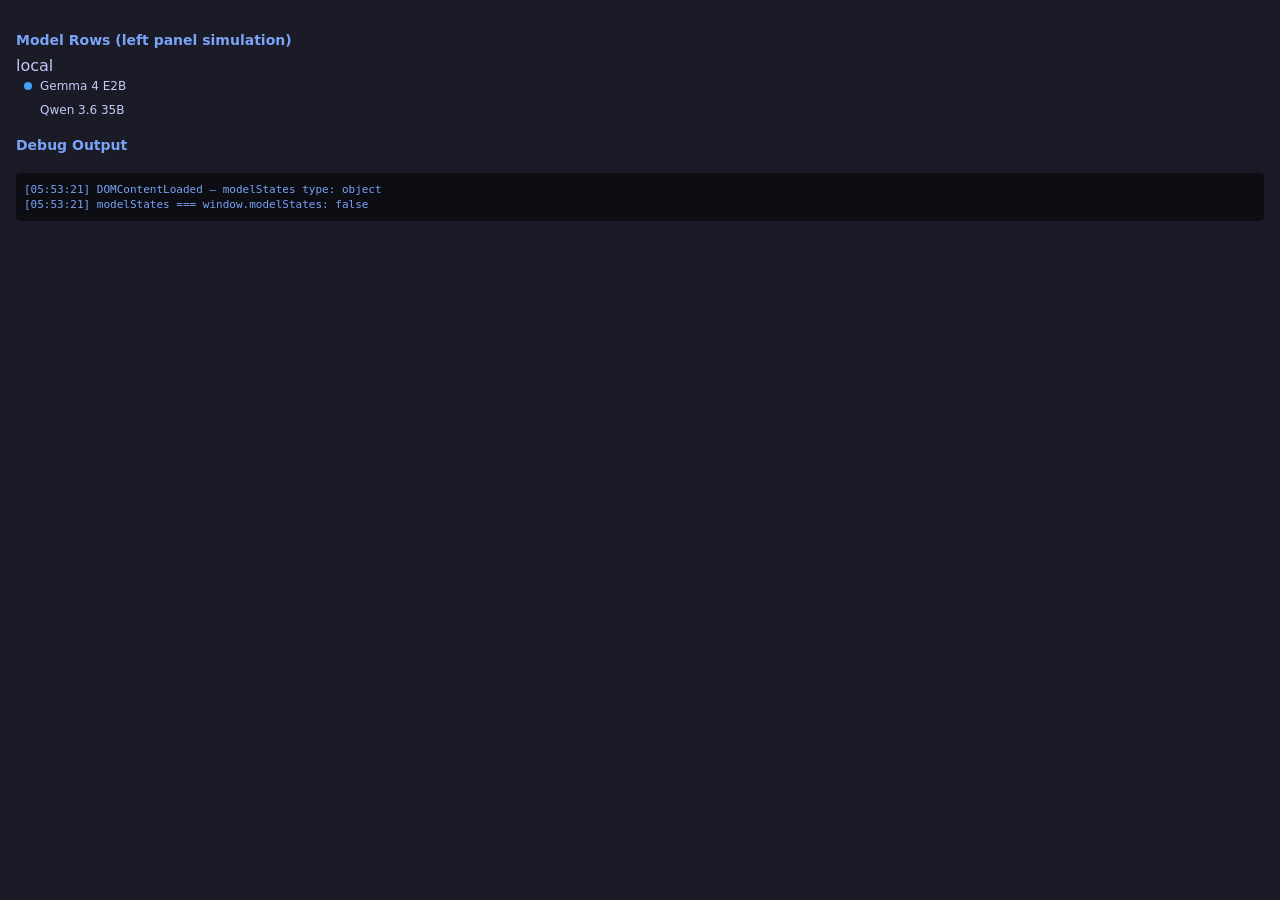
==== static/test-config-panel.html @ 2e2d457f "Stop event propagation on config panel buttons to prevent row toggle" ====
<!DOCTYPE html>
<html lang="en">
<head>
    <meta charset="UTF-8">
    <title>Config Panel Test</title>
    <meta name="arkestra-admin-key" content="whatever">
    <style>
        * { box-sizing: border-box; margin: 0; padding: 0; }
        body { font-family: ui-sans-serif, system-ui, sans-serif; background: #1a1b26; color: #c0caf5; padding: 16px; }
        h2 { margin: 16px 0 8px; font-size: 14px; color: #7aa2f7; }

        .model-row { display: block; padding: 4px 8px; border-radius: 4px; cursor: pointer; font-size: 13px; margin-bottom: 2px; }
        .model-row:hover { background: #24283b; }
        .model-name-bar { display: flex; align-items: center; gap: 8px; }
        .status-dot { width: 8px; height: 8px; border-radius: 50%; flex-shrink: 0; }
        .status-dot.cached { background: #41a2f5; }
        .model-name { font-size: 12px; }

        .model-config-panel { display: none; border-top: 1px solid #414868; padding: 8px; margin-top: 4px; background: #16161e; }
        .model-row.expanded .model-config-panel { display: block; }

        .edit-form-grid { display: grid; gap: 6px; }
        .edit-field label { display: block; font-size: 10px; font-weight: 600; color: #565f8e; text-transform: uppercase; margin-bottom: 2px; }
        .edit-field input, .edit-field select, .edit-field textarea {
            width: 100%; padding: 4px 6px; border: 1px solid #414868; border-radius: 4px;
            font-size: 12px; background: #1a1b26; color: #c0caf5; outline: none;
        }
        .edit-field textarea { min-height: 40px; max-height: 80px; resize: vertical; }

        .model-actions { display: flex; gap: 4px; margin-top: 8px; padding-top: 6px; border-top: 1px solid #414868; }
        .model-actions button { width: 32px; height: 24px; border: 1px solid #414868; border-radius: 4px;
            background: #24283b; color: #c0caf5; font-size: 13px; cursor: pointer; }
        .model-actions button.btn-success { color: #9ece6a; }
        .model-actions button.btn-danger { color: #f7768e; }

        #debug-log { margin-top: 20px; font-family: monospace; font-size: 11px; background: #0d0d14; padding: 8px; border-radius: 4px; max-height: 300px; overflow-y: auto; }
        #debug-log div { margin: 2px 0; }
        .log-ok { color: #9ece6a; }
        .log-err { color: #f7768e; }
        .log-info { color: #7aa2f7; }
    </style>
</head>
<body>

<h2>Model Rows (left panel simulation)</h2>
<div id="model-accordion-items">
    <!-- Row 1 -->
    <div class="cluster-item" id="sec-cluster-local">
        <div class="cluster-header"><span class="cluster-name">local</span></div>
        <div class="cluster-models">
            <div class="model-row" id="sec-model-gemma" data-model="gemma-4-e2b">
                <div class="model-name-bar">
                    <span class="status-dot cached"></span>
                    <span class="model-name">Gemma 4 E2B</span>
                </div>
                <div class="model-config-panel" id="body-gemma">
                    <p class="placeholder-text">Click to load configuration…</p>
                </div>
            </div>
            <div class="model-row" id="sec-model-qwen" data-model="qwen3.6-35B-think">
                <div class="model-name-bar">
                    <span class="status-dot uncached"></span>
                    <span class="model-name">Qwen 3.6 35B</span>
                </div>
                <div class="model-config-panel" id="body-qwen">
                    <p class="placeholder-text">Click to load configuration…</p>
                </div>
            </div>
        </div>
    </div>
</div>

<h2>Debug Output</h2>
<div id="debug-log"></div>

<script>
// ── Minimal logging ────────────────────────────────────────
function log(msg, cls = 'log-info') {
    const d = document.createElement('div');
    d.className = cls;
    d.textContent = `[${new Date().toISOString().substr(11,8)}] ${msg}`;
    document.getElementById('debug-log').appendChild(d);
}

// ── Minimal escapeHTML ────────────────────────────────────
function escapeHTML(s) { return String(s || '').replace(/[&"<>]/g, c => ({'&':'&amp;','"':'&quot;','<':'&lt;','>':'&gt;'}[c])); }

// ── Minimal sanitizeId ───────────────────────────────────
function sanitizeId(s) { return String(s || '').replace(/[^a-zA-Z0-9_-]/g, '_'); }

// ── State (same as app.js) ───────────────────────────────
let modelStates = {};
let backendOptions = {'vulkan-radv': 'vulkan-radv', 'rocm': 'rocm'};
let runnerTypes = ['process', 'podman'];

// ── simulate adminGet (real server call) ─────────────────
async function adminGet(path) {
    const key = document.querySelector('meta[name="arkestra-admin-key"]')?.content || '';
    const resp = await fetch(path, { headers: {'X-Admin-Key': key} });
    if (!resp.ok) throw new Error(`[${resp.status}] ${resp.statusText}`);
    return resp.json();
}

// ── populateModelPanel (exact copy from app.js) ───────────
async function populateModelPanel(modelName) {
    log('populateModelPanel called with: ' + modelName, 'log-info');
    console.log('[populateModelPanel] modelName=', modelName, 'typeof modelStates=', typeof modelStates);

    // Find the model row by data-model attribute, then get its nested config panel
    const row = document.querySelector('.model-row[data-model="' + escapeHTML(modelName) + '"]');
    if (!row) { log('no row found', 'log-err'); return; }
    log('row found: ' + row.id, 'log-ok');

    const panel = row.querySelector('.model-config-panel');
    if (!panel) { log('no panel found', 'log-err'); return; }
    log('panel found', 'log-ok');

    try {
        log('fetching /admin/config/' + modelName, 'log-info');
        const data = await adminGet('/admin/config/' + encodeURIComponent(modelName));
        log('api returned: ok=' + !!data?.ok + ', configType=' + typeof (data?.config), 'log-ok');

        if (!data || !data.config) { log('early return: no data/config', 'log-err'); return; }
        log('data.config exists, proceeding...', 'log-info');

        const cfg = data.config;
        const allCaps = data.available_capabilities || ['chat'];

        log('about to assign modelStates[' + JSON.stringify(modelName) + '] = ...', 'log-info');
        log('typeof modelStates before assignment: ' + typeof modelStates, 'log-info');
        log('modelStates keys: ' + Object.keys(modelStates).join(', '), 'log-info');

        // This line is the one that fails:
        try {
            modelStates[modelName] = { config: cfg, snapshot: JSON.parse(JSON.stringify(cfg)), dirty: false, allCaps };
            log('SUCCESS: stored in modelStates, keys=' + Object.keys(modelStates).join(', '), 'log-ok');
        } catch(assignErr) {
            log('ASSIGNMENT ERROR: ' + assignErr.message, 'log-err');
            return;
        }

        let html = '';
        html += '<div class="edit-form-grid">';
        html += '<div class="edit-field"><label for="mc-checkpoint-' + sanitizeId(modelName) + '">Checkpoint</label>';
        html += '  <input type="text" id="mc-checkpoint-' + sanitizeId(modelName) + '" value="' + escapeHTML(cfg.checkpoint || '') + '"></div>';
        html += '<div class="edit-field"><label for="mc-backend-' + sanitizeId(modelName) + '">Backend</label>';
        html += '  <select id="mc-backend-' + sanitizeId(modelName) + '">';
        html += '    <option value="">(default)</option>';
        if (backendOptions) {
            for (const [key, val] of Object.entries(backendOptions)) {
                const label = (typeof val === 'object') ? (val.host || key) : key;
                html += '    <option value="' + escapeHTML(key) + '"' + ((cfg.backend === key) ? ' selected' : '') + '>' + escapeHTML(label) + '</option>';
            }
        }
        html += '  </select></div>';
        html += '<div class="edit-field"><label for="mc-args-' + sanitizeId(modelName) + '">Args</label>';
        html += '  <textarea id="mc-args-' + sanitizeId(modelName) + '" rows="2">' + escapeHTML(typeof cfg.args === 'object' ? JSON.stringify(cfg.args, null, 2) : (cfg.args || '')) + '</textarea></div>';
        html += '</div>';

        html += '<div class="model-actions">';
        html += '  <button type="button" data-action="reset" id="mc-reset-' + sanitizeId(modelName) + '">↺</button>';
        html += '  <button type="button" data-action="stop" id="mc-stop-' + sanitizeId(modelName) + '" class="btn-danger">⏹</button>';
        html += '  <button type="button" data-action="start" id="mc-start-' + sanitizeId(modelName) + '" class="btn-success">▶</button>';
        html += '  <button type="button" data-action="save" id="mc-save-' + sanitizeId(modelName) + '">✓</button>';
        html += '  <button type="button" data-action="eject" id="mc-eject-' + sanitizeId(modelName) + '" class="btn-danger">⏏</button>';
        html += '</div>';

        panel.innerHTML = html;
        log('panel innerHTML set, length=' + (html.length || ''), 'log-ok');

        // Wire up action buttons via delegation on the panel
        panel.querySelector('[data-action="save"]')?.addEventListener('click', e => { e.stopPropagation();
            log('SAVE button clicked!', 'log-ok');
            const body = {};
            body.checkpoint = document.getElementById('mc-checkpoint-' + sanitizeId(modelName))?.value || '';
            body.backend = (document.getElementById('mc-backend-' + sanitizeId(modelName))?.value) || undefined;
            body.runner = (document.getElementById('mc-runner-' + sanitizeId(modelName))?.value) || undefined;
            body.args = (document.getElementById('mc-args-' + sanitizeId(modelName))?.value) || undefined;
            log('save values: checkpoint=' + body.checkpoint.substring(0,30), 'log-info');
        });
        panel.querySelector('[data-action="start"]')?.addEventListener('click', e => { e.stopPropagation();
            log('START button clicked!', 'log-ok');
        });
        panel.querySelector('[data-action="stop"]')?.addEventListener('click', e => { e.stopPropagation();
            log('STOP button clicked!', 'log-ok');
        });
        panel.querySelector('[data-action="reset"]')?.addEventListener('click', e => { e.stopPropagation();
            log('RESET button clicked!', 'log-ok');
        });
        panel.querySelector('[data-action="eject"]')?.addEventListener('click', e => { e.stopPropagation();
            log('EJECT button clicked!', 'log-ok');
        });

        // Wire up inputs for dirty detection
        panel.querySelectorAll('input, select, textarea').forEach(el => {
            el.addEventListener('input', () => { log('input changed: ' + el.id, 'log-info'); });
        });

    } catch (e) {
        log('FAILED to load config: ' + e.message, 'log-err');
        panel.innerHTML = '<p style="color:#f7768e">Failed: ' + escapeHTML(e.message) + '</p>';
    }
}

// ── toggleAccordion (exact copy from app.js) ──────────────
function toggleAccordion(id) {
    const el = document.getElementById(id);
    if (!el) return;
    const wasCollapsed = el.classList.contains('collapsed');
    el.classList.toggle('collapsed');
    if (el.classList.contains('model-row')) {
        const wasExpanded = el.classList.contains('expanded');
        el.classList.toggle('expanded', !wasCollapsed);
        log('model row click: expanded=' + !wasExpanded + ' (wasExpanded=' + wasExpanded + ', wasCollapsed=' + wasCollapsed + ')', 'log-info');
        if (!wasExpanded) {
            const modelName = el.dataset.model;
            if (modelName) populateModelPanel(modelName);
        }
    }
}

// ── Event handlers ────────────────────────────────────────
document.addEventListener('DOMContentLoaded', () => {
    // Handle click on model rows via event delegation
    document.getElementById('model-accordion-items').addEventListener('click', (e) => {
        const row = e.target.closest('.model-row');
        if (row) {
            log('event delegation: clicked .model-row id=' + row.id, 'log-info');
            toggleAccordion(row.id);
        }
    });

    // Click cluster header to expand
    document.querySelector('.cluster-header')?.addEventListener('click', () => {
        log('cluster header clicked', 'log-info');
        toggleAccordion('sec-cluster-local');
    });

    log('DOMContentLoaded — modelStates type: ' + typeof modelStates, 'log-info');
    log('modelStates === window.modelStates: ' + (modelStates === window.modelStates), 'log-info');
});
</script>
</body>
</html>
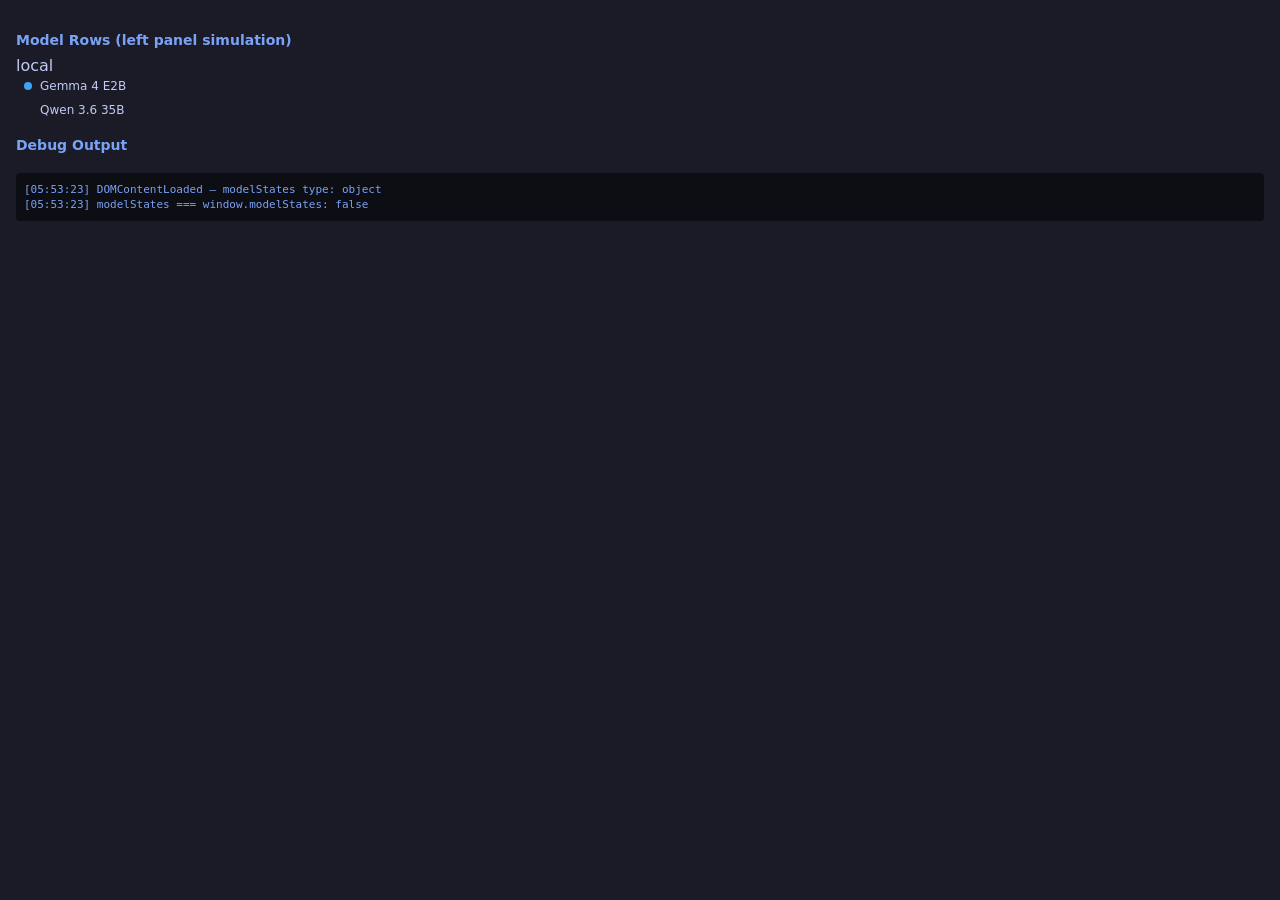
==== commit 095a81a2: "Fix config panel CSS Grid layout The ConfigPanel JS wrapped each label+value pair in a .field-wrappe" ====
--- a/static/test-config-panel.html
+++ b/static/test-config-panel.html
@@ -16,16 +16,30 @@
         .status-dot.cached { background: #41a2f5; }
         .model-name { font-size: 12px; }
 
-        .model-config-panel { display: none; border-top: 1px solid #414868; padding: 8px; margin-top: 4px; background: #16161e; }
-        .model-row.expanded .model-config-panel { display: block; }
-
-        .edit-form-grid { display: grid; gap: 6px; }
-        .edit-field label { display: block; font-size: 10px; font-weight: 600; color: #565f8e; text-transform: uppercase; margin-bottom: 2px; }
-        .edit-field input, .edit-field select, .edit-field textarea {
-            width: 100%; padding: 4px 6px; border: 1px solid #414868; border-radius: 4px;
-            font-size: 12px; background: #1a1b26; color: #c0caf5; outline: none;
-        }
-        .edit-field textarea { min-height: 40px; max-height: 80px; resize: vertical; }
+        .model-config-panel {
+            display: none;
+            padding: 6px 8px;
+        }
+        .model-row.expanded .model-config-panel {
+            display: grid;
+            grid-template-columns: auto 1fr;
+            gap: 4px 12px;
+            align-items: center;
+        }
+        .model-config-panel > .field-label {
+            font-size: 10.5px;
+            font-weight: 600;
+            color: #565f8e;
+            grid-column: 1;
+            text-align: right;
+        }
+        .model-config-panel > .field-value {
+            grid-column: 2;
+        }
+        .model-config-panel > .field-label.full-width,
+        .model-config-panel > .field-value.full-width {
+            grid-column: 1 / -1;
+        }
 
         .model-actions { display: flex; gap: 4px; margin-top: 8px; padding-top: 6px; border-top: 1px solid #414868; }
         .model-actions button { width: 32px; height: 24px; border: 1px solid #414868; border-radius: 4px;
@@ -140,12 +154,11 @@
         }
 
         let html = '';
-        html += '<div class="edit-form-grid">';
-        html += '<div class="edit-field"><label for="mc-checkpoint-' + sanitizeId(modelName) + '">Checkpoint</label>';
-        html += '  <input type="text" id="mc-checkpoint-' + sanitizeId(modelName) + '" value="' + escapeHTML(cfg.checkpoint || '') + '"></div>';
-        html += '<div class="edit-field"><label for="mc-backend-' + sanitizeId(modelName) + '">Backend</label>';
-        html += '  <select id="mc-backend-' + sanitizeId(modelName) + '">';
-        html += '    <option value="">(default)</option>';
+        html += '<label for="mc-checkpoint-' + sanitizeId(modelName) + '" class="field-label">Checkpoint</label>';
+        html += '<div class="field-value"><input type="text" id="mc-checkpoint-' + sanitizeId(modelName) + '" value="' + escapeHTML(cfg.checkpoint || '') + '"></div>';
+        html += '<label for="mc-backend-' + sanitizeId(modelName) + '" class="field-label">Backend</label>';
+        html += '  <div class="field-value"><select id="mc-backend-' + sanitizeId(modelName) + '">';
+        html += '    <option value=""' + (cfg.backend === undefined || cfg.backend === '' ? ' selected' : '') + '>(default)</option>';
         if (backendOptions) {
             for (const [key, val] of Object.entries(backendOptions)) {
                 const label = (typeof val === 'object') ? (val.host || key) : key;
@@ -153,9 +166,8 @@
             }
         }
         html += '  </select></div>';
-        html += '<div class="edit-field"><label for="mc-args-' + sanitizeId(modelName) + '">Args</label>';
-        html += '  <textarea id="mc-args-' + sanitizeId(modelName) + '" rows="2">' + escapeHTML(typeof cfg.args === 'object' ? JSON.stringify(cfg.args, null, 2) : (cfg.args || '')) + '</textarea></div>';
-        html += '</div>';
+        html += '<label for="mc-args-' + sanitizeId(modelName) + '" class="field-label full-width">Args</label>';
+        html += '<div class="field-value full-width"><textarea id="mc-args-' + sanitizeId(modelName) + '" rows="2">' + escapeHTML(typeof cfg.args === 'object' ? JSON.stringify(cfg.args, null, 2) : (cfg.args || '')) + '</textarea></div>';
 
         html += '<div class="model-actions">';
         html += '  <button type="button" data-action="reset" id="mc-reset-' + sanitizeId(modelName) + '">↺</button>';
